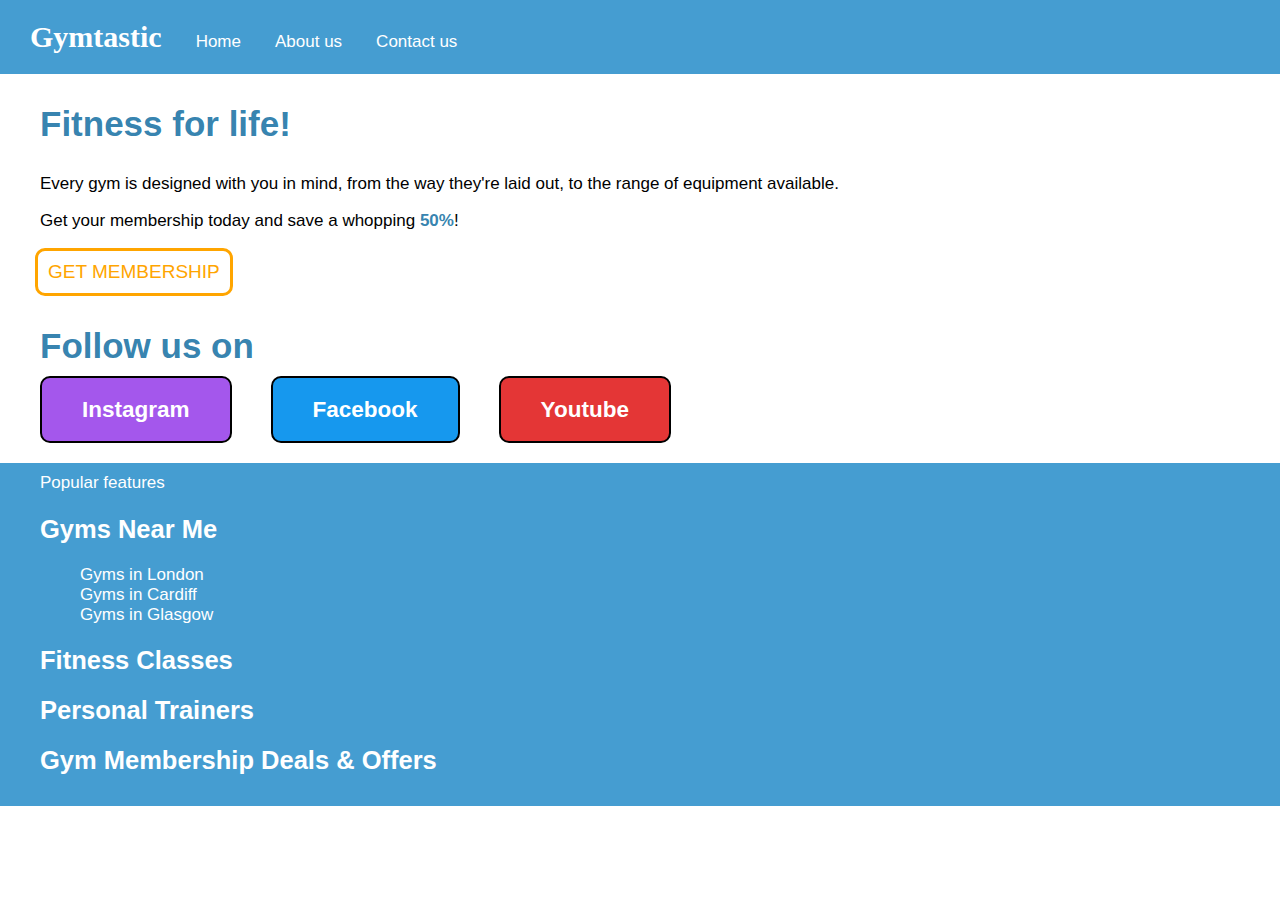
==== index.html @ 01cb2546 "Gymtastic exercise complete" ====
<!DOCTYPE html>
<html lang="en">
  <head>
    <meta charset="UTF-8" />
    <meta name="viewport" content="width=device-width, initial-scale=1.0" />
    <meta http-equiv="X-UA-Compatible" content="ie=edge" />
    <title>Box exercise</title>
    <link rel="stylesheet" href="style.css" />
  </head>
  <body>
  
    <div class="top-main">
      <h1>Gymtastic</h1>
      <ul class="navbar">
      <li><a href="index.html">Home</a></li>
      <li><a href="About.html">About us</a></li>
      <li></li><a href="#">Contact us</a></li>
      </ul>
    </div>

<!--Main-->

  <div class="middle-main">
      <h4>Fitness for life!</h4>
      <p>Every gym is designed with you in mind, from the way they're laid out, to the range of equipment available.</p>
      <p>Get your membership today and save a whopping <strong>50%</strong>!</p>
    </div>

    <div class="membership">
      <p2>GET MEMBERSHIP</p2>
    </div>
    
 <h5>Follow us on</h5>
 <div class="ig">
      <h2>Instagram</h2>
    </div>

    <div class="fb">
      <h2>Facebook</h2>
    </div>

    <div class="yt">
      <h2>Youtube</h2>
    </div>

  </div>
  
<!--Footer-->
<div class="bottom-main">
  <p2>Popular features</p2>
  <h2>Gyms Near Me</h2>
  <ul>
    <li>Gyms in London</li>
    <li>Gyms in Cardiff</li>
    <li>Gyms in Glasgow</li>
  </ul>
<h2>Fitness Classes</h2>
<h2>Personal Trainers</h2>
<h2>Gym Membership Deals & Offers</h2>
</div>
  


  </body>
</html>
---- style.css ----
body {
    margin: 0;
    padding: 0;
}


h1{
    color: white;
    display: inline;
    padding-left: 30px;
    font-size: 30px;
}

.navbar,
.navbar li {
    display: inline;
    padding-left: 0px;
}

a {
    color: white;
    text-decoration: none;
}

div.top-main{
    background-color: rgba(41, 143, 202, 0.87);
    color: white;
    padding-bottom: 20px;
    padding-top: 20px;
    box-sizing: content-box;
}

div.top-main a {
    padding-left: 30px;
    box-sizing: content-box
    color: white;
    font-family: arial;
    font-size: 17px; 
}

h4 {
    font-family: arial;
    color: rgba(36, 120, 168, 0.925);
    font-size: 35px;
    padding-left: 40px;
    margin-top: 30px;
    margin-bottom: 30px;
}

p {
    font-family: arial;
    padding-left: 40px;
    font-size: 17px;
}
.middle-main p strong{
    color: rgba(36, 120, 168, 0.925);
}

div.membership {
    display: inline-block;
    color: orange;
    font-family: Arial;
    font-size: 19px;
    padding-left: 60px;
    margin-top: 0px;
    margin-left: 35px;
    border: 3px solid orange;
    border-radius: 10px;
    padding: 10px;
}

h5 {
    font-family: arial;
    color: rgba(36, 120, 168, 0.925);
    font-size: 35px;
    padding-left: 40px;
    margin-top: 30px;
    margin-bottom: 10px;
}

.ig {
    display: inline-block;
    font-family: arial;
    font-size: 15px;
    border: 2px solid black;
    background: rgb(164, 87, 236);
    border-radius: 10px;
    margin-left: 40px;
    padding-left: 40px;
    padding-right: 40px;
    width: auto;
    color: white;
    box-sizing: content-box;
}

.fb {
    display: inline-block;
    font-family: arial;
    font-size: 15px;
    border: 2px solid black;
    background: #1698ee;
    border-radius: 10px;
    margin-left: 35px;
    padding-left: 40px;
    padding-right: 40px;
    width: auto;
    color: white;
    box-sizing: border-box;
}

.yt {
    display: inline-block;
    font-family: arial;
    font-size: 15px;
    border: 2px solid black;
    background: rgb(228, 54, 54);
    border-radius: 10px;
    margin-left: 35px;
    padding-left: 40px;
    padding-right: 40px;
    width: auto;
    color: white;
    box-sizing: border-box;
}



.bottom-main {
    background-color: rgba(41, 143, 202, 0.87);
    color: white;
    padding-left: 40px;
    margin-top: 20px;
    font-family: arial;
    font-size: 17px;
    padding-top: 10px;
    padding-bottom: 10px;
    width: auto;
    box-sizing: border-box;
}

ul {
    list-style: none;
   }
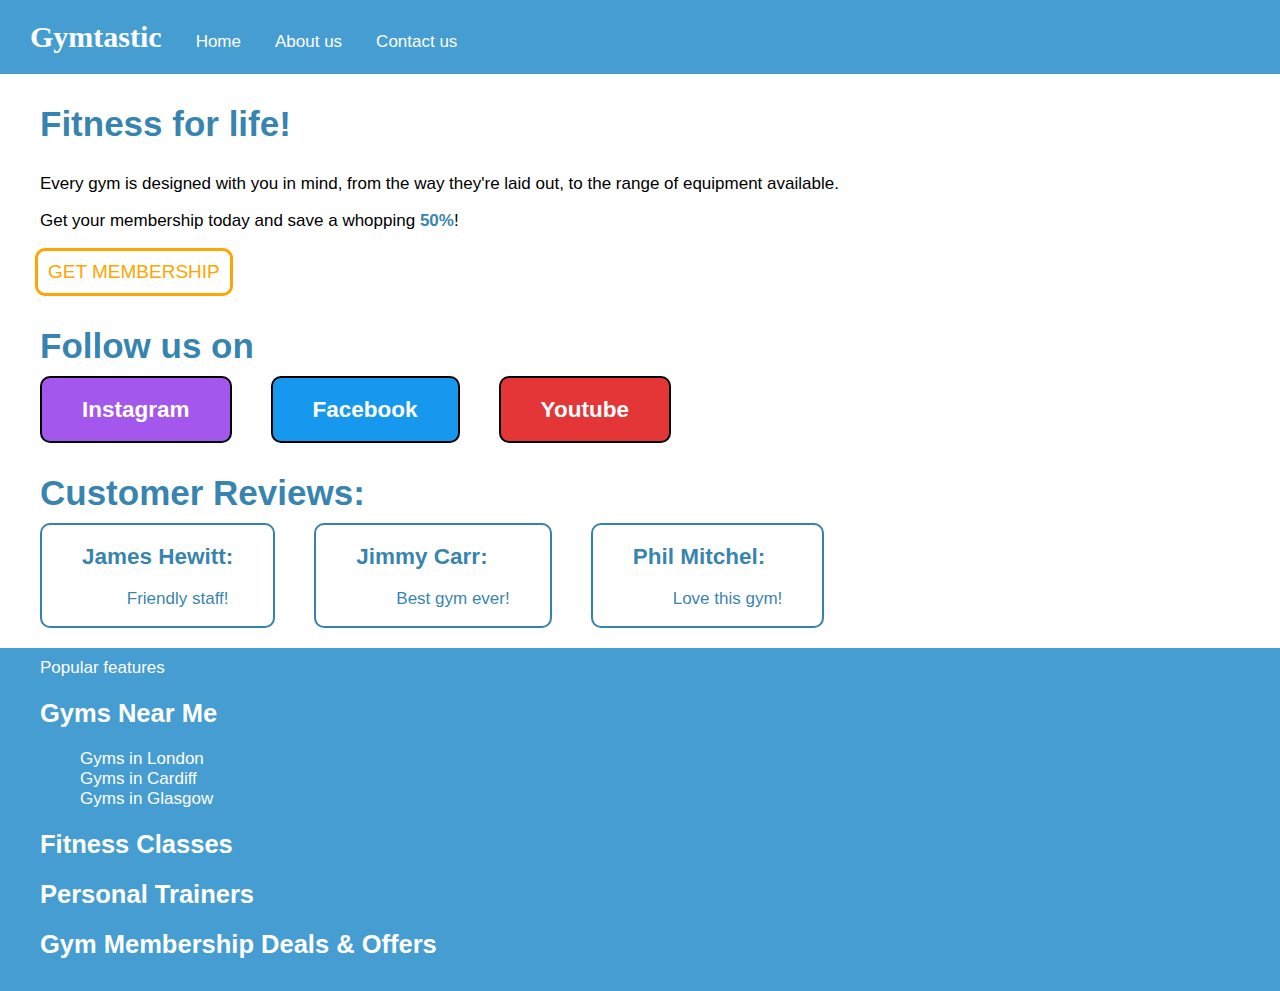
==== commit dc3c248d: "Gymtastic Complete" ====
--- a/index.html
+++ b/index.html
@@ -4,11 +4,11 @@
     <meta charset="UTF-8" />
     <meta name="viewport" content="width=device-width, initial-scale=1.0" />
     <meta http-equiv="X-UA-Compatible" content="ie=edge" />
-    <title>Box exercise</title>
+    <title>Gymtastic exercise</title>
     <link rel="stylesheet" href="style.css" />
   </head>
   <body>
-  
+<!--NAVIGATION-->
     <div class="top-main">
       <h1>Gymtastic</h1>
       <ul class="navbar">
@@ -17,34 +17,41 @@
       <li></li><a href="#">Contact us</a></li>
       </ul>
     </div>
-
-<!--Main-->
-
+<!--MAIN SECTION-->
   <div class="middle-main">
       <h4>Fitness for life!</h4>
       <p>Every gym is designed with you in mind, from the way they're laid out, to the range of equipment available.</p>
       <p>Get your membership today and save a whopping <strong>50%</strong>!</p>
     </div>
-
+<!--MEMBERSHIP TAB-->
     <div class="membership">
       <p2>GET MEMBERSHIP</p2>
     </div>
-    
+<!--SOCIAL MEDIA-->
  <h5>Follow us on</h5>
  <div class="ig">
-      <h2>Instagram</h2>
+   <h2><a href="https://www.instagram.com/?hl=en">Instagram</a></h2>
+  </div>
+  <div class="fb">
+    <h2><a href="https://en-gb.facebook.com/business/ads">Facebook</a></h2>
+  </div>
+  <div class="yt">
+    <h2><a href="https://www.youtube.com/">Youtube</a></h2>
+  </div>
+
+  <h5>Customer Reviews:</h5>
+  <div class="Review1">
+   <h2>James Hewitt:</h2>
+   <p>Friendly staff!</p>
+  </div>
+  <div class="Review2">
+    <h2>Jimmy Carr:</h2>
+    <p>Best gym ever!</p>
     </div>
-
-    <div class="fb">
-      <h2>Facebook</h2>
-    </div>
-
-    <div class="yt">
-      <h2>Youtube</h2>
-    </div>
-
-  </div>
-  
+    <div class="Review3">
+      <h2>Phil Mitchel:</h2>
+      <p>Love this gym!</p>
+      </div>
 <!--Footer-->
 <div class="bottom-main">
   <p2>Popular features</p2>
@@ -54,9 +61,9 @@
     <li>Gyms in Cardiff</li>
     <li>Gyms in Glasgow</li>
   </ul>
-<h2>Fitness Classes</h2>
-<h2>Personal Trainers</h2>
-<h2>Gym Membership Deals & Offers</h2>
+  <h2>Fitness Classes</h2>
+  <h2>Personal Trainers</h2>
+  <h2>Gym Membership Deals & Offers</h2>
 </div>
   
 
--- a/style.css
+++ b/style.css
@@ -125,6 +125,60 @@
 }
 
 
+h5 {
+    font-family: arial;
+    color: rgba(36, 120, 168, 0.925);
+    font-size: 35px;
+    padding-left: 40px;
+    margin-top: 30px;
+    margin-bottom: 10px;
+}
+
+.Review1 {
+    display: inline-block;
+    font-family: arial;
+    font-size: 15px;
+    border: 2px solid rgba(36, 120, 168, 0.925);
+    background: white;
+    border-radius: 10px;
+    margin-left: 40px;
+    padding-left: 40px;
+    padding-right: 40px;
+    width: auto;
+    color: rgba(36, 120, 168, 0.925);
+    box-sizing: content-box;
+    text-align: center;
+}
+
+.Review2 {
+    display: inline-block;
+    font-family: arial;
+    font-size: 15px;
+    border: 2px solid rgba(36, 120, 168, 0.925);
+    background: white;
+    border-radius: 10px;
+    margin-left: 35px;
+    padding-left: 40px;
+    padding-right: 40px;
+    width: auto;
+    color: rgba(36, 120, 168, 0.925);
+    box-sizing: border-box;
+}
+
+.Review3 {
+    display: inline-block;
+    font-family: arial;
+    font-size: 15px;
+    border: 2px solid rgba(36, 120, 168, 0.925);
+    background: white;
+    border-radius: 10px;
+    margin-left: 35px;
+    padding-left: 40px;
+    padding-right: 40px;
+    width: auto;
+    color: rgba(36, 120, 168, 0.925);
+    box-sizing: border-box;
+}
 
 .bottom-main {
     background-color: rgba(41, 143, 202, 0.87);
